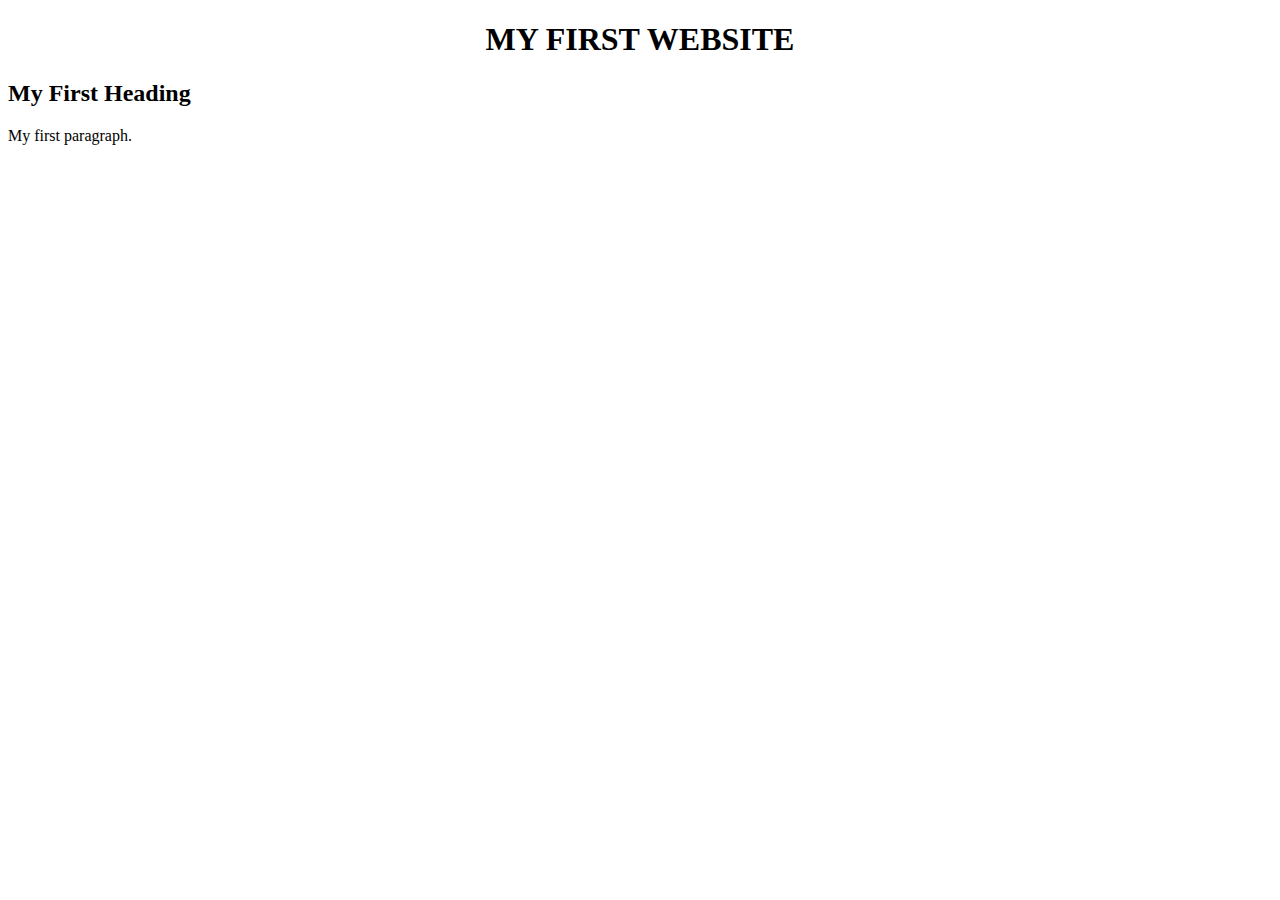
==== index.html @ ada5ac91 "sc" ====
<!DOCTYPE html>
<html>
<head>
<title>Page Title</title>
</head>
<body>
    <font face="Times New Roman"size=="40">
<h1><center>MY FIRST WEBSITE</center></h1>
<h2>My First Heading</h2>
<p>My first paragraph.</p>
</font>
</body>
</html>
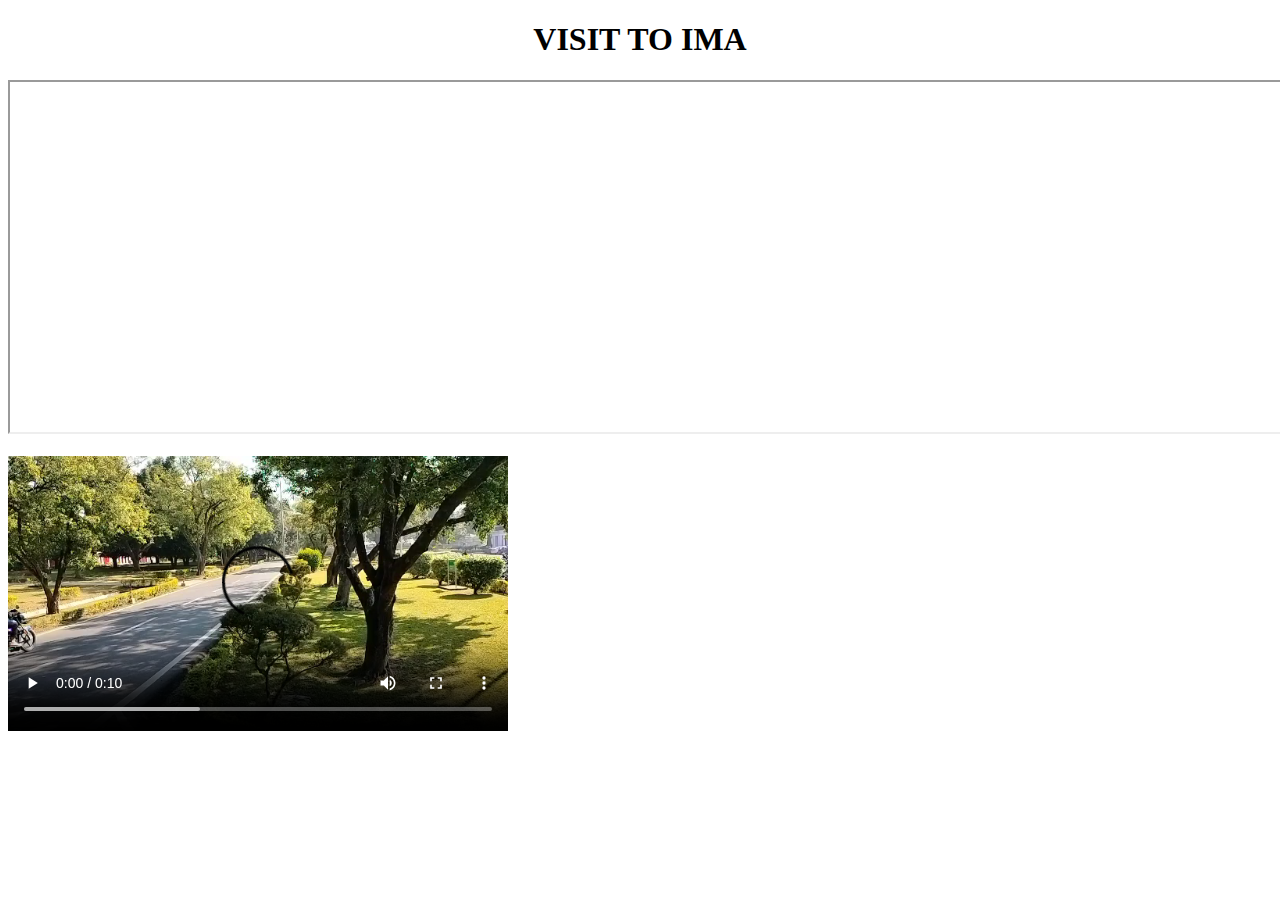
==== commit 99f6e281: "l" ====
--- a/index.html
+++ b/index.html
@@ -1,13 +1,24 @@
 <!DOCTYPE html>
-<html>
+<html lang="en">
 <head>
-<title>Page Title</title>
+   
+    <title>video page</title>
 </head>
 <body>
-    <font face="Times New Roman"size=="40">
-<h1><center>MY FIRST WEBSITE</center></h1>
-<h2>My First Heading</h2>
-<p>My first paragraph.</p>
-</font>
+    <div>
+        <!-- <iframe src="https://www.bing.com" frameorder="0" width="1500px"></iframe> -->
+        <title>Text alignment</title>
+        <style>
+            h1{text-align: center;}
+            
+        </style>
+        <h1>VISIT TO IMA</h1>
+        <iframe src="https://en.wikipedia.org/wiki/Indian_Military_Academy " frameorder="0" width="1500px" height="350"></iframe>
+         <br><br>
+         <video src="vid.mp4" controls width="500">
+
+
+        </video>
+    </div>
 </body>
 </html>